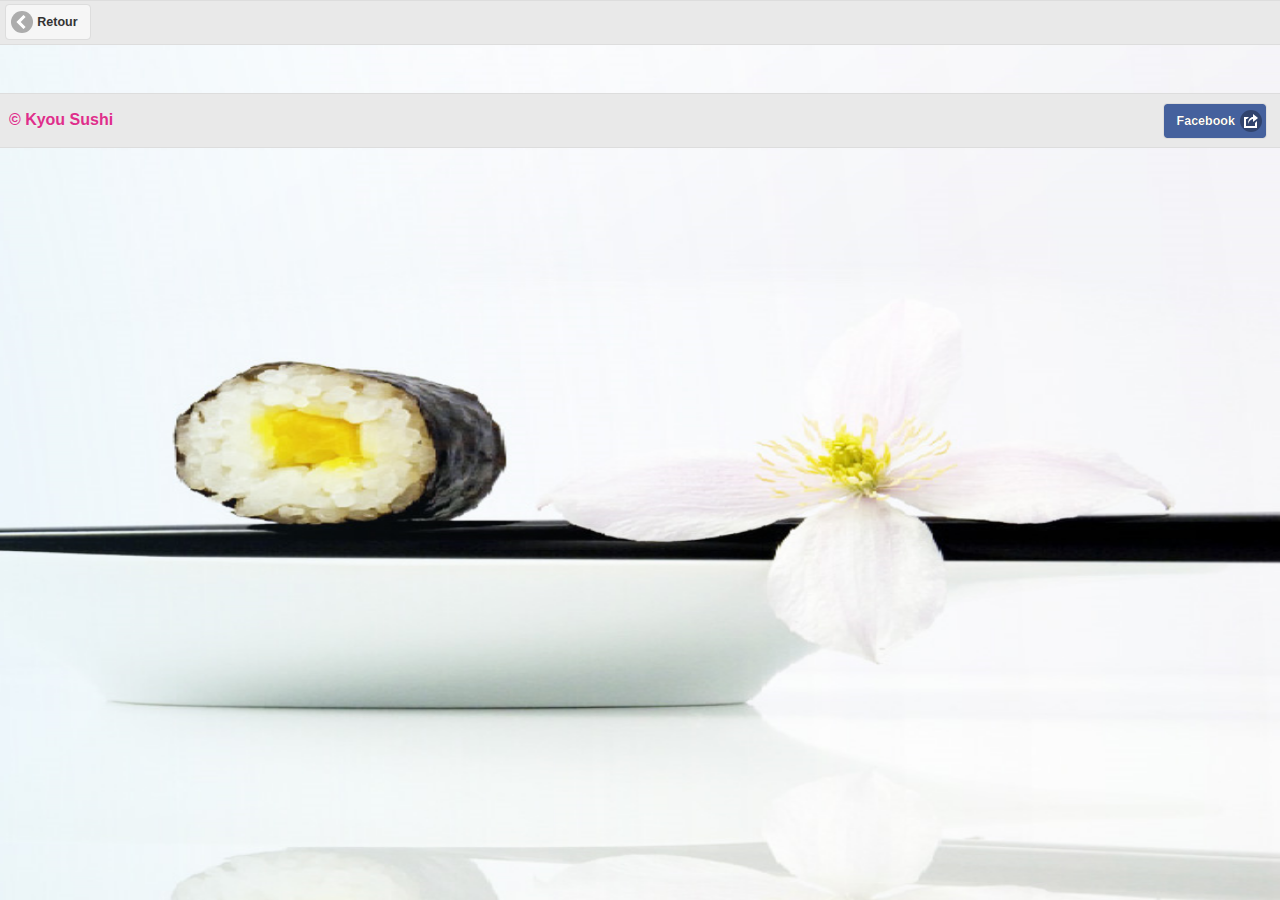
==== news.html @ 7866437e "feed" ====
<html>
  <head>
	<title>Kyou Sushi</title>	
		
	<meta http-equiv="Content-Type" content="text/html; charset=utf-8" />
	<meta name="viewport" content="width=device-width, initial-scale=1,maximum-scale=1, user-scalable=no">
	
	<link rel="stylesheet" href="css/fonts.googleapis.com.css">
	<link rel="stylesheet" href="css/jquery.mobile-1.4.2.min.css">	
	<link rel="stylesheet" href="css/jqm-demos.css">	
	<style>
	</style>
		
	<script type="text/javascript" src="phonegap.js"></script>
	<script type="text/javascript" src="childbrowser.js"></script>	
	
	<script src="js/jquery.js"></script>
	<script src="js/news.js"></script>	
	<script src="js/jquery.mobile-1.4.2.min.js"></script>
  </head>
  
  
  
 <body onload="init();">
   <div data-role="page" style="background:url('img/fond2.png') 0 0 no-repeat; background-size: 100% 100%;">
		<div data-role="header">
			<a rel="external" href="index.html" class="ui-btn-left ui-btn ui-btn-inline ui-mini ui-corner-all ui-btn-icon-left ui-icon-carat-l">Retour</a>
			<h1>&nbsp;</h1>
		</div>
		  
      <div data-role="content">

			<ul id="linksList" data-role="listview" data-inset="true"></ul>
		
		
		
      </div>
	  <div data-role="footer" id="footer">
		 <p class="center" style="color: #DF2E8B;">&nbsp; &copy; Kyou Sushi</p>
		 <a href="#" 
			style="background-color: #45619D;color: #FFFFFF;text-shadow: 0 0 0 #000000;" 
			class="ui-btn-right ui-btn ui-btn-inline ui-mini ui-corner-all ui-btn-icon-right ui-icon-action" 
			onClick = "redirectKyouFB()">Facebook</a>
	  </div>
   </div>
   <script type="text/javascript" src="PushNotification.js"></script>
   <script>
		function redirectKyouFB() {	
			 window.plugins.ChildBrowser.showWebPage('https://www.facebook.com/KyouSushi',
                                        { showLocationBar: true,showAddress: false});
		}
   </script>
   
</body>

</html>
---- css/fonts.googleapis.com.css ----
@font-face {
  font-family: 'Open Sans';
  font-style: normal;
  font-weight: 300;
  src: local('Open Sans Light'), local('OpenSans-Light'), url(http://themes.googleusercontent.com/static/fonts/opensans/v8/DXI1ORHCpsQm3Vp6mXoaTXhCUOGz7vYGh680lGh-uXM.woff) format('woff');
}
@font-face {
  font-family: 'Open Sans';
  font-style: normal;
  font-weight: 400;
  src: local('Open Sans'), local('OpenSans'), url(http://themes.googleusercontent.com/static/fonts/opensans/v8/cJZKeOuBrn4kERxqtaUH3T8E0i7KZn-EPnyo3HZu7kw.woff) format('woff');
}
@font-face {
  font-family: 'Open Sans';
  font-style: normal;
  font-weight: 700;
  src: local('Open Sans Bold'), local('OpenSans-Bold'), url(http://themes.googleusercontent.com/static/fonts/opensans/v8/k3k702ZOKiLJc3WVjuplzHhCUOGz7vYGh680lGh-uXM.woff) format('woff');
}
---- css/jqm-demos.css ----
/* JQM Demos custom CSS */

/* Header */
.jqm-demos .jqm-header {
	background: #fff;
	border-top: 4px solid #3eb249;
	border-bottom-color: #eee;
}
.jqm-demos .jqm-header h2 {
	padding: .4em 0 .1em;
	margin: 0 3em;
}
.jqm-demos .jqm-header h2 a {
	display: inline-block;
	text-decoration: none;
	min-height: 40px;
}
.jqm-demos .jqm-header h2 img {
	display: block;
	width: 140px;
	height: auto;
}
.jqm-demos .jqm-header h2 > img {
	display: inline-block;
}
.jqm-demos .jqm-header p {
	position: absolute;
	bottom: -2em;
	left: 1em;
	margin: 0;
	color: #666;
	font-family: 'Open Sans', sans-serif;
	font-weight: 300;
	text-transform: uppercase;
}
.jqm-demos .jqm-header .ui-btn {
	width: 2em;
	height: 2em;
	background: none;
	border: 0;
	top: 50%;
	margin-top: -1em;
	-webkit-border-radius: .3125em;
	border-radius: .3125em;
	opacity: .4;
	filter: Alpha(Opacity=40);
}

/* Footer */
.jqm-demos .jqm-footer.ui-footer {
	position: absolute;
	bottom: 0;
	padding-bottom: 0;
}
.jqm-demos .jqm-footer {
	border-top: 1px solid #3eb249;
}
.jqm-demos .jqm-footer p {
	font-size: .8em;
	color: #999;
	font-family: 'Open Sans', sans-serif;
	font-weight: 300;
	margin: 0 1.25em 1.25em;
}
.jqm-demos .jqm-footer p:first-child {
	font-size: 1em;
	color: #666;
	font-weight: 400;
	margin: 1em 1em .75em;
}

/* Content */
.jqm-demos .jqm-content {
	padding-top: 3em;
}
.jqm-demos .jqm-content > h1,
.jqm-demos .jqm-content > h2,
.jqm-demos .jqm-content > h3,
.jqm-demos .jqm-content > p,
.jqm-demos .jqm-content > ul li,
.jqm-demos .jqm-content > a {
	font-family: 'Open Sans', sans-serif;
	font-weight: 300;
}
.jqm-demos .jqm-content > h1 {
	font-size: 2.4em;
	margin: 0 0 .625em;
}
.jqm-demos .jqm-content > h2 {
	color: #3eb249;
	background-color: transparent;
	border-bottom: 1px solid #ddd;
	font-size: 1.6em;
	padding-bottom: .2em;
	margin: 0 0 .7375em;
}
.jqm-demos .jqm-content > h3 {
	color: #3eb249;
	background-color: transparent;
	font-size: 1.4em;
	margin: 0 0 1em;
}
.jqm-demos .jqm-content > p {
	font-size: 1.2em;
	line-height: 1.5;
}
.jqm-demos .jqm-content > ul:not(.jqm-list) li {
	font-size: 1.2em;
	line-height: 1.5;
}
.jqm-demos .jqm-content > p {
	margin: 0 0 1.25em;
}
.jqm-demos .jqm-content > ul,
.jqm-demos .jqm-content > ol {
	padding-left: 1.3em;
}
.jqm-demos .jqm-content > .ui-listview {
	padding-left: 0;
}
.jqm-demos .jqm-content > a,
.jqm-demos .jqm-content > p a,
.jqm-demos .jqm-content > ul:not(.jqm-list) li a {
	font-weight: 400;
	text-decoration: none;
}
.jqm-demos .jqm-content strong {
	font-weight: 700;
}
.jqm-demos .jqm-content > p strong {
	font-weight: 400;
}

/* Homepage */
.jqm-home > .jqm-content > img {
	width: 400px;
	max-width: 100%;
	display: block;
	margin: 2.5em 0;
}
.jqm-home .ui-grid-a {
	margin: 2.5em -.5em -.5em;
}
.jqm-block-content {
	margin: .5em;
	padding: 1em;
	background: #fff;
	border: 1px solid #eee;
	-webkit-border-radius: .3125em;
	border-radius: .3125em;
	font-family: 'Open Sans', sans-serif;
}
.jqm-block-content h3 {
	font-size: 1.3em;
	font-weight: 300;
	color: #D43785;
	border-bottom: 1px solid #ddd;
	padding-bottom: .25em;
	margin: 0 0 .5em;
}
.jqm-block-content p {
	font-size: 1.1em;
	font-weight: 300;
	line-height: 1.4;
	margin: .7em 0;
}
.jqm-block-content p:last-child {
	margin-bottom: 0;
}
.jqm-block-content a:link {
	font-weight: 300;
	text-decoration: none;
}

/* Code */
.jqm-content pre,
.jqm-content code {
	font-family: "Consolas", "Bitstream Vera Sans Mono", "Courier New", Courier, monospace;
	background: #e5e5e5;
	background: rgba(0,0,0,.05);
	padding: 0 .125em;
}
.jqm-content pre {
	padding: 0 1em 1.2em;
	white-space: pre-wrap;
}
.jqm-content pre > code {
	padding: 0;
	background: none;
	font-size: .9em;
}

/* Lists */
.jqm-demos .jqm-search .jqm-list {
	margin: 0 -1em 1em;
}
.jqm-demos .jqm-list .ui-btn,
.jqm-demos .jqm-list .ui-btn:visited,
.jqm-demos .jqm-list .ui-li-divider {
	font-family: 'Open Sans', sans-serif;
	font-weight: 300;
	text-shadow: none !important;
}
.jqm-demos .jqm-list .ui-btn:hover,
.jqm-demos .jqm-list .ui-btn:active {
	color: #3388cc;
}
.jqm-demos .jqm-list .ui-btn.ui-btn-active {
	color: #fff;
}
.jqm-demos .jqm-list .ui-li-divider {
	color: #3eb249;
}

/* Navmenu */
.jqm-navmenu-panel .ui-listview > li .ui-collapsible-heading {
	margin: 0;
}
.jqm-navmenu-panel .ui-collapsible.ui-li-static {
	padding: 0;
	border: none !important;
}
.jqm-navmenu-panel .ui-collapsible + li > .ui-btn,
.jqm-navmenu-panel .ui-collapsible + .ui-collapsible > .ui-collapsible-heading > .ui-btn,
.jqm-navmenu-panel .ui-panel-inner > .ui-listview > li.ui-first-child .ui-btn {
	border-top: none !important;
}
.jqm-navmenu-panel .ui-listview .ui-listview .ui-btn {
	padding-left: 1.5em;
	color: #999;
}
.jqm-navmenu-panel .ui-listview .ui-listview .ui-btn.ui-btn-active {
	color: #fff;
}
.jqm-navmenu-panel .ui-btn:after {
	opacity: .4;
	filter: Alpha(Opacity=40);
}
.jqm-demos .jqm-navmenu-panel.jqm-panel-page-nav {
	display: none;
	position: absolute;
	top: 178px;
	left: 12px;
}
.jqm-demos .jqm-navmenu-panel.jqm-panel-page-nav ul li:first-child a{
	border-top: none;
}
/* Search */
.jqm-search-panel .ui-panel-inner {
	padding-top: 0;
}
.jqm-search-panel .ui-input-search {
	margin: 1em 0;
}
.jqm-search-panel .ui-input-search.ui-focus {
	-webkit-box-shadow: inset 0 1px 3px rgba(0,0,0,.2);
	-moz-box-shadow: inset 0 1px 3px rgba(0,0,0,.2);
	box-shadow: inset 0 1px 3px rgba(0,0,0,.2);
}
.jqm-list .jqm-search-results-keywords {
    padding: .46857em 0 0;
    font-size: .8em;
    font-weight: 300;
    color: #999;
    display: block;
	text-overflow: ellipsis;
	overflow: hidden;
	white-space: nowrap;
}
.ui-btn-active .jqm-search-results-keywords {
    color: #fff;
}
.jqm-search-results-highlight {
    color: #3388cc;
    font-weight: 400;
}
.ui-btn-active .jqm-search-results-highlight {
    color: #fff;
    font-weight: 300;
}

/* Quick links */
.jqm-demos .jqm-content .jqm-deeplink {
	display: block;
	color: #999;
	font-weight: 300;
	border-top: 1px solid #eee;
	text-align: right;
	padding-top: .2em;
	margin: 0 0 1.5em;
}
.jqm-demos .jqm-content .jqm-deeplink:after {
	content: "";
	display: block;
	float: right;
	margin: .1em 0 0 .5em;
	width: 1em;
	height: 1em;
	background-position: center center;
	background-repeat: no-repeat;
	opacity: .4;
	filter: Alpha(Opacity=40);
}

/* View source links */
.jqm-demos .jqm-content .jqm-view-source-link,
.jqm-demos .jqm-content .jqm-view-source-link:visited,
.jqm-demos .jqm-content .jqm-view-source-link:hover,
.jqm-demos .jqm-content .jqm-view-source-link:active {
	color: #3eb249;
	font-family: 'Open Sans', sans-serif;
	font-weight: 400;
	margin: 2em 0 1.5em 1em;
}
.jqm-demos .jqm-content .jqm-view-source-link.ui-btn-active:link {
	color: #fff;
}

@media (min-width: 60em) {
	.jqm-demos .jqm-header h2 {
		padding: 1em 0 .7em;
		margin: 0 1em 0 3%;
		text-align: left;
	}
	.jqm-demos .jqm-header h2 img {
		width: 275px;
		height: 78px;
	}
	.jqm-demos .jqm-header p {
		bottom: auto;
		left: auto;
		top: 50%;
		right: 15%;
		font-size: 1.2em;
		margin-top: -.625em;
	}
	.jqm-demos .jqm-navmenu-link {
		display: none;
	}
	.jqm-demos .jqm-search-link {
		right: 3%;
	}
	.jqm-demos .jqm-footer p {
		float: right;
		margin: 1.5em 3% 1.5em 1.5em;
	}
	.jqm-demos .jqm-footer p:first-child {
		float: left;
		margin: 1.25em 1.25em 1.25em 3%;
	}
	.jqm-demos .jqm-navmenu-panel {
		visibility: visible;
		position: relative;
		left: 0;
		float: left;
		width: 25%;
		background: none;
		-webkit-transition: none !important;
		-moz-transition: none !important;
		transition: none !important;
		-webkit-transform: none !important;
		-moz-transform: none !important;
		transform: none !important;
		-webkit-box-shadow: none;
		-moz-box-shadow: none;
		box-shadow: none;
	}
	.jqm-demos.jqm-panel-page .jqm-navmenu-panel {
		display: none;
	}
	html .jqm-demos.jqm-panel-page .jqm-navmenu-panel.jqm-panel-page-nav {
		display: block;
	}
	.jqm-demos .jqm-navmenu-panel .ui-panel-inner {
		margin-top: 3em;
		margin-bottom: 3em;
	}
	.jqm-demos .jqm-content {
		width: 67%;
		padding-top: 2em;
		padding-left: 5%;
		padding-right: 3%;
		float: right;
	}
    .jqm-demos .jqm-content.jqm-fullwidth {
		width: auto;
		padding-left: 15%;
		padding-right: 15%;
		float: none;
	}
	.jqm-navmenu-panel .ui-listview .ui-btn {
		padding-left: 12.5%;
	}
	.jqm-navmenu-panel .ui-listview .ui-listview .ui-btn {
		padding-left: 15%;
	}
	.jqm-navmenu-panel .ui-collapsible,
	.jqm-navmenu-panel .ui-collapsible-content,
	.jqm-navmenu-panel .ui-btn {
		background: none !important;
		border-color: #ddd !important;
	}
	.jqm-navmenu-panel .ui-btn.ui-btn-active {
		color: #3388cc !important;
	}
	.jqm-navmenu-panel .ui-btn::after {
		opacity: 0;
		-webkit-transition: opacity 500ms ease;
		-moz-transition: opacity 500ms ease;
		transition: opacity 500ms ease;
	}
	.jqm-navmenu-panel .ui-btn:hover::after {
		opacity: .4;
	}
	.jqm-search-panel {
		width: 26em;
		right: -26em;
		z-index: 1003; /* Puts the panel on top of the dismiss modal which is not adjusted to custom width */
	}
	.jqm-search-panel.ui-panel-animate.ui-panel-position-right {
		-webkit-transform: translate3d(26em,0,0);
		-moz-transform: translate3d(26em,0,0);
		transform: translate3d(26em,0,0);
	}
	.ui-panel-dismiss-open.ui-panel-dismiss-position-right {
		left: -17em;
		right: 17em;
	}
}
@media (min-width: 35em) {
	.jqm-block-content {
		min-height: 9em;
	}
}

/* View source popup */
#jqm-view-source-popup.ui-popup-container {
	width: 90%;
	max-width: 1500px;
}
.jqm-view-source .ui-collapsible-set {
	margin: 0;
}
.jqm-view-source .ui-collapsible-heading .ui-btn {
	font-family: 'Open Sans', sans-serif;
	font-weight: 400;
}
.jqm-view-source .ui-collapsible-heading .ui-btn-inner {
	padding: .4em;
}
.jqm-view-source .ui-collapsible-content {
	padding: 0;
	overflow: auto;
}
.jqm-view-source .ui-collapsible-content .phpStatus {
	padding: 1em;
}
.jqm-view-source .ui-collapsible-content > div,
.jqm-view-source .ui-collapsible-content .syntaxhighlighter {
	border-bottom-right-radius: inherit;
	border-bottom-left-radius: inherit;
}
.jqm-view-source .ui-collapsible-content::-webkit-scrollbar {
    width: 5px;
}
.jqm-view-source .ui-collapsible-content::-webkit-scrollbar-track {
    background: transparent;
}
.jqm-view-source .ui-collapsible-content::-webkit-scrollbar-thumb {
	background: #435A5F;
	border: solid #222;
	border-width: 12px 2px 12px 0;
	border-bottom-right-radius: 5px;
}
.jqm-view-source .ui-collapsible-content td.code .container > textarea {
	resize: none;
}

/* Button C - HTML */
.jqm-view-source .ui-btn.ui-btn-c,
.jqm-view-source .ui-btn.ui-btn-c:visited,
.jqm-view-source .ui-btn.ui-btn-c:hover,
.jqm-view-source .ui-btn.ui-btn-c:active,
.jqm-view-source .ui-btn.ui-btn-c.ui-btn-active {
	background: #005aff;
	border-color: #0033cc;
	color: #fff;
	text-shadow: 0 1px 0 #0033cc;
}
/* Button D - PHP */
.jqm-view-source .ui-btn.ui-btn-d,
.jqm-view-source .ui-btn.ui-btn-d:visited,
.jqm-view-source .ui-btn.ui-btn-d:hover,
.jqm-view-source .ui-btn.ui-btn-d:active,
.jqm-view-source .ui-btn.ui-btn-d.ui-btn-active {
	background: #ed1c24;
	border-color: #ff0000;
	color: #fff;
	text-shadow: 0 1px 0 #ff0000;
}
/* Button E - JS */
.jqm-view-source .ui-btn.ui-btn-e,
.jqm-view-source .ui-btn.ui-btn-e:visited,
.jqm-view-source .ui-btn.ui-btn-e:hover,
.jqm-view-source .ui-btn.ui-btn-e:active,
.jqm-view-source .ui-btn.ui-btn-e.ui-btn-active {
	background: #3EB249;
	border-color: #108040;
	color: #fff;
	text-shadow: 0 1px 0 #108040;
}
/* Button F - CSS */
.jqm-view-source .ui-btn.ui-btn-f,
.jqm-view-source .ui-btn.ui-btn-f:visited,
.jqm-view-source .ui-btn.ui-btn-f:hover,
.jqm-view-source .ui-btn.ui-btn-f:active,
.jqm-view-source .ui-btn.ui-btn-f.ui-btn-active {
	background: #ec008c;
	border-color: #cc0099;
	color: #fff;
	text-shadow: 0 1px 0 #cc0099;
}

/**
 * SyntaxHighlighter
 * http://alexgorbatchev.com/SyntaxHighlighter
 *
 * SyntaxHighlighter is donationware. If you are using it, please donate.
 * http://alexgorbatchev.com/SyntaxHighlighter/donate.html
 *
 * @version
 * 3.0.83 (July 02 2010)
 *
 * @copyright
 * Copyright (C) 2004-2010 Alex Gorbatchev.
 *
 * @license
 * Dual licensed under the MIT and GPL licenses.
 */
.syntaxhighlighter a,
.syntaxhighlighter div,
.syntaxhighlighter code,
.syntaxhighlighter table,
.syntaxhighlighter table td,
.syntaxhighlighter table tr,
.syntaxhighlighter table tbody,
.syntaxhighlighter table thead,
.syntaxhighlighter table caption,
.syntaxhighlighter textarea {
	background: none;
	border: 0;
	bottom: auto;
	float: none;
	left: auto;
	height: auto;
	line-height: 18px;
	margin: 0;
	outline: 0;
	overflow: visible;
	padding: 0;
	position: static;
	right: auto;
	text-align: left;
	top: auto;
	vertical-align: baseline;
	width: auto;
	box-sizing: content-box;
	font-family: "Consolas", "Bitstream Vera Sans Mono", "Courier New", Courier, monospace;
	font-weight: normal;
	font-style: normal;
	font-size: 14px;
	min-height: inherit;
	min-height: auto;
}
.syntaxhighlighter {
	width: auto;
	margin: 0;
	padding: 1em 0;
	position: relative;
	overflow: auto;
	font-size: 13px;
}
.syntaxhighlighter.source {
	overflow: hidden;
}
.syntaxhighlighter .bold {
	font-weight: bold;
}
.syntaxhighlighter .italic {
	font-style: italic;
}
.syntaxhighlighter .line {
	white-space: pre;
	white-space: pre-wrap;
}
.syntaxhighlighter table {
	width: 100%;
}
.syntaxhighlighter table caption {
	text-align: left;
	padding: .5em 0 0.5em 1em;
}
.syntaxhighlighter table td.code {
	width: 100%;
}
.syntaxhighlighter table td.code .container {
	position: relative;
}
.syntaxhighlighter table td.code .container textarea {
	box-sizing: border-box;
	position: absolute;
	left: 0;
	top: 0;
	width: 100%;
	height: 100%;
	border: none;
	background: white;
	padding-left: 1em;
	overflow: hidden;
	white-space: pre;
}
.syntaxhighlighter table td.gutter .line {
	text-align: right;
	padding: 0 0.5em 0 1em;
}
.syntaxhighlighter table td.code .line {
	padding: 0 1em;
}
.syntaxhighlighter.show {
	display: block;
}
.syntaxhighlighter.collapsed table {
	display: none;
}
.syntaxhighlighter .line.alt1 {
	background-color: transparent;
}
.syntaxhighlighter .line.alt2 {
	background-color: transparent;
}
.syntaxhighlighter .line.highlighted.alt1, .syntaxhighlighter .line.highlighted.alt2 {
	background-color: #253e5a;
}
.syntaxhighlighter .line.highlighted.number {
	color: #38566f;
}
.syntaxhighlighter table caption {
	color: #d1edff;
}
.syntaxhighlighter .gutter {
	color: #afafaf;
}
.syntaxhighlighter .gutter .line {
	border-right: 3px solid #435a5f;
}
.syntaxhighlighter .gutter .line.highlighted {
	background-color: #435a5f;
	color: #0f192a;
}
.syntaxhighlighter.collapsed {
	overflow: visible;
}
.syntaxhighlighter .plain, .syntaxhighlighter .plain a {
	color: #eee;
}
.syntaxhighlighter .comments, .syntaxhighlighter .comments a {
	color: #5ba1cf;
}
.syntaxhighlighter .string {
	color: #98da31;
}
.syntaxhighlighter .string a {
	color: #1dc116;
}
.syntaxhighlighter .keyword {
	color: #ffae00;
}
.syntaxhighlighter .preprocessor {
	color: #8aa6c1;
}
.syntaxhighlighter .variable {
	color: #ffaa3e;
}
.syntaxhighlighter .value {
	color: #f7e741;
}
.syntaxhighlighter .functions {
	color: #ffaa3e;
}
.syntaxhighlighter .constants {
	color: #e0e8ff;
}
.syntaxhighlighter .script {
	font-weight: bold;
	color: #b43d3d;
	background-color: none;
}
.syntaxhighlighter .color1 {
	color: #8df;
}
.syntaxhighlighter .color1 a {
	color: #f8bb00;
}
.syntaxhighlighter .color2, .syntaxhighlighter .color2 a {
	color: white;
}
.syntaxhighlighter .color3, .syntaxhighlighter .color3 a {
	color: #ffaa3e;
}
.syntaxhighlighter table td.code {
	cursor: text;
}
.syntaxhighlighter table td.code .container textarea {
	background: #eee;
	white-space: pre;
	white-space: pre-wrap;
}
.syntaxhighlighter ::-moz-selection {
	background-color: #3399ff;
	color: #fff;
	text-shadow: none;
}
.syntaxhighlighter ::-webkit-selection {
	background-color: #3399ff;
	color: #fff;
	text-shadow: none;
}
.syntaxhighlighter ::selection {
	background-color: #3399ff;
	color: #fff;
	text-shadow: none;
}
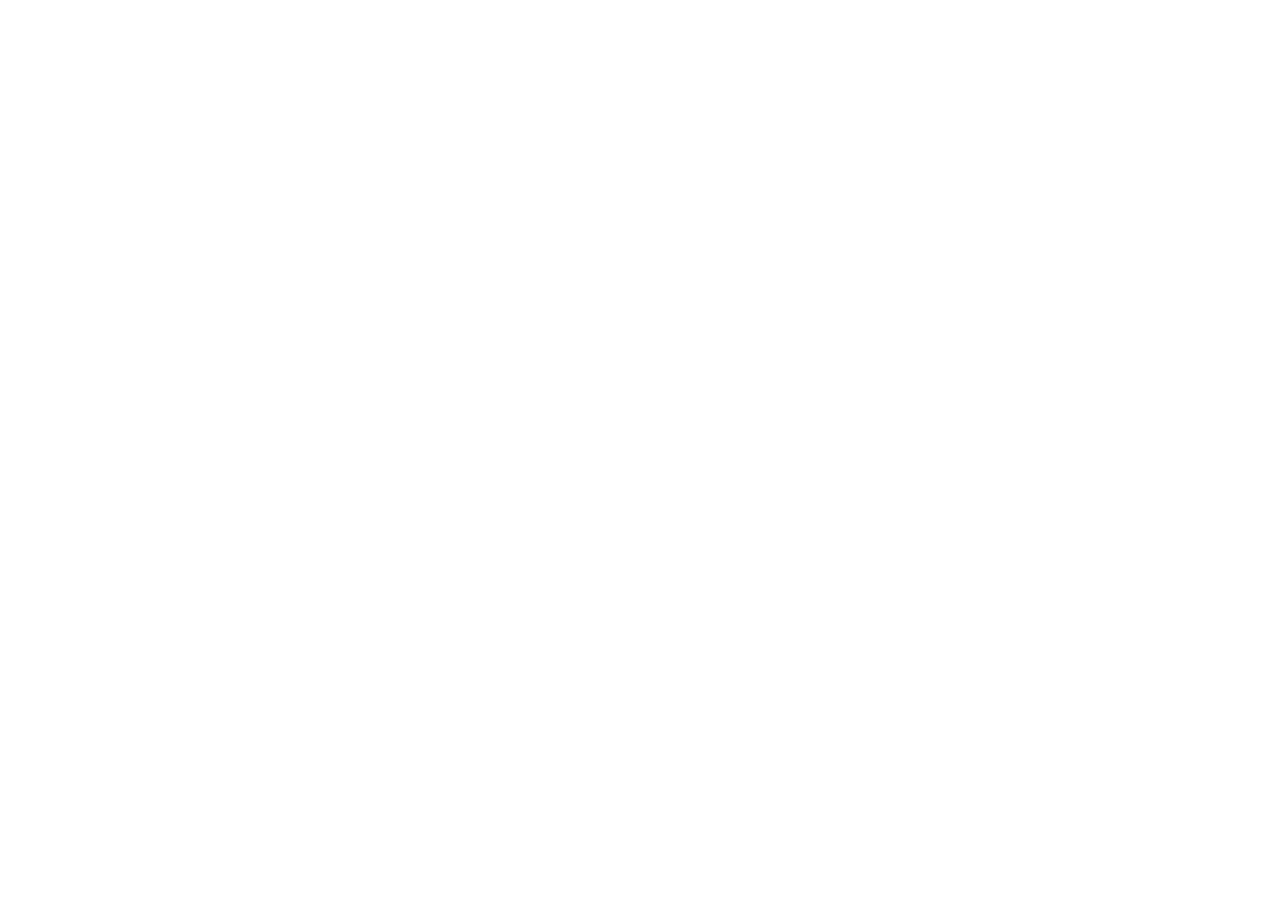
==== commit dd35e664: "feed" ====
--- a/news.html
+++ b/news.html
@@ -30,10 +30,10 @@
 		  
       <div data-role="content">
 
-			<ul id="linksList" data-role="listview" data-inset="true"></ul>
-		
-		
-		
+			<ul id="linksList" data-role="listview" data-inset="true">
+			
+			
+			</ul>
       </div>
 	  <div data-role="footer" id="footer">
 		 <p class="center" style="color: #DF2E8B;">&nbsp; &copy; Kyou Sushi</p>
@@ -43,6 +43,19 @@
 			onClick = "redirectKyouFB()">Facebook</a>
 	  </div>
    </div>
+   
+   <div data-role="page" id="contentPage">
+
+    <div data-role="header">
+        <a href="#mainPage" data-rel="back">Home</a>
+        <h1></h1>
+    </div>
+
+    <div data-role="content" id="entryText">
+    </div>
+        
+</div>
+   
    <script type="text/javascript" src="PushNotification.js"></script>
    <script>
 		function redirectKyouFB() {	
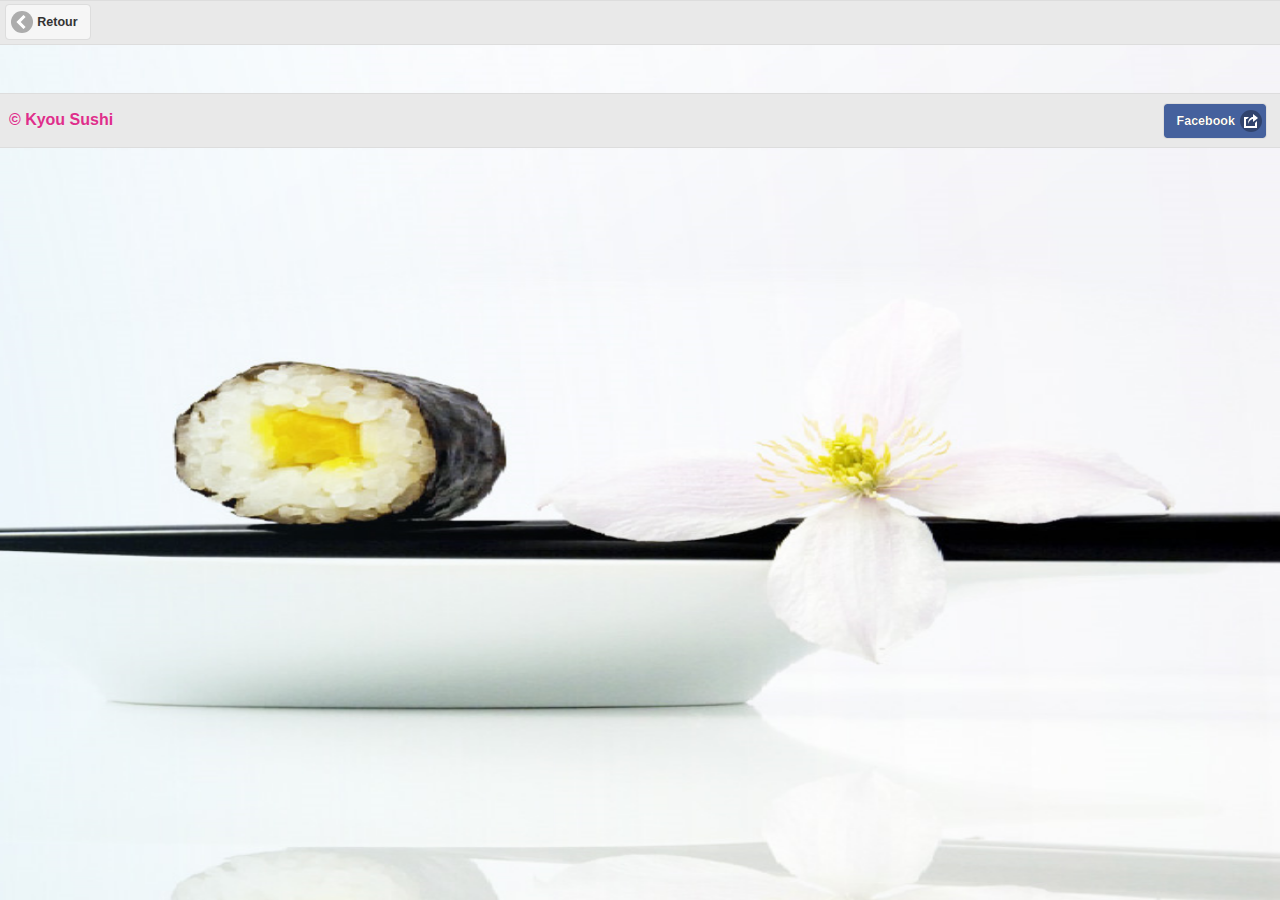
==== commit fa5d7236: "feed" ====
--- a/news.html
+++ b/news.html
@@ -22,7 +22,8 @@
   
   
  <body onload="init();">
-   <div data-role="page" style="background:url('img/fond2.png') 0 0 no-repeat; background-size: 100% 100%;">
+ 
+   <div data-role="page" id="mainPage" style="background:url('img/fond2.png') 0 0 no-repeat; background-size: 100% 100%;">
 		<div data-role="header">
 			<a rel="external" href="index.html" class="ui-btn-left ui-btn ui-btn-inline ui-mini ui-corner-all ui-btn-icon-left ui-icon-carat-l">Retour</a>
 			<h1>&nbsp;</h1>
@@ -46,15 +47,15 @@
    
    <div data-role="page" id="contentPage">
 
-    <div data-role="header">
-        <a href="#mainPage" data-rel="back">Home</a>
-        <h1></h1>
-    </div>
+		<div data-role="header">
+			<a href="#mainPage" data-rel="back">Retour</a>
+			<h1></h1>
+		</div>
 
-    <div data-role="content" id="entryText">
-    </div>
-        
-</div>
+		<div data-role="content" id="entryText">
+		</div>
+			
+	</div>
    
    <script type="text/javascript" src="PushNotification.js"></script>
    <script>
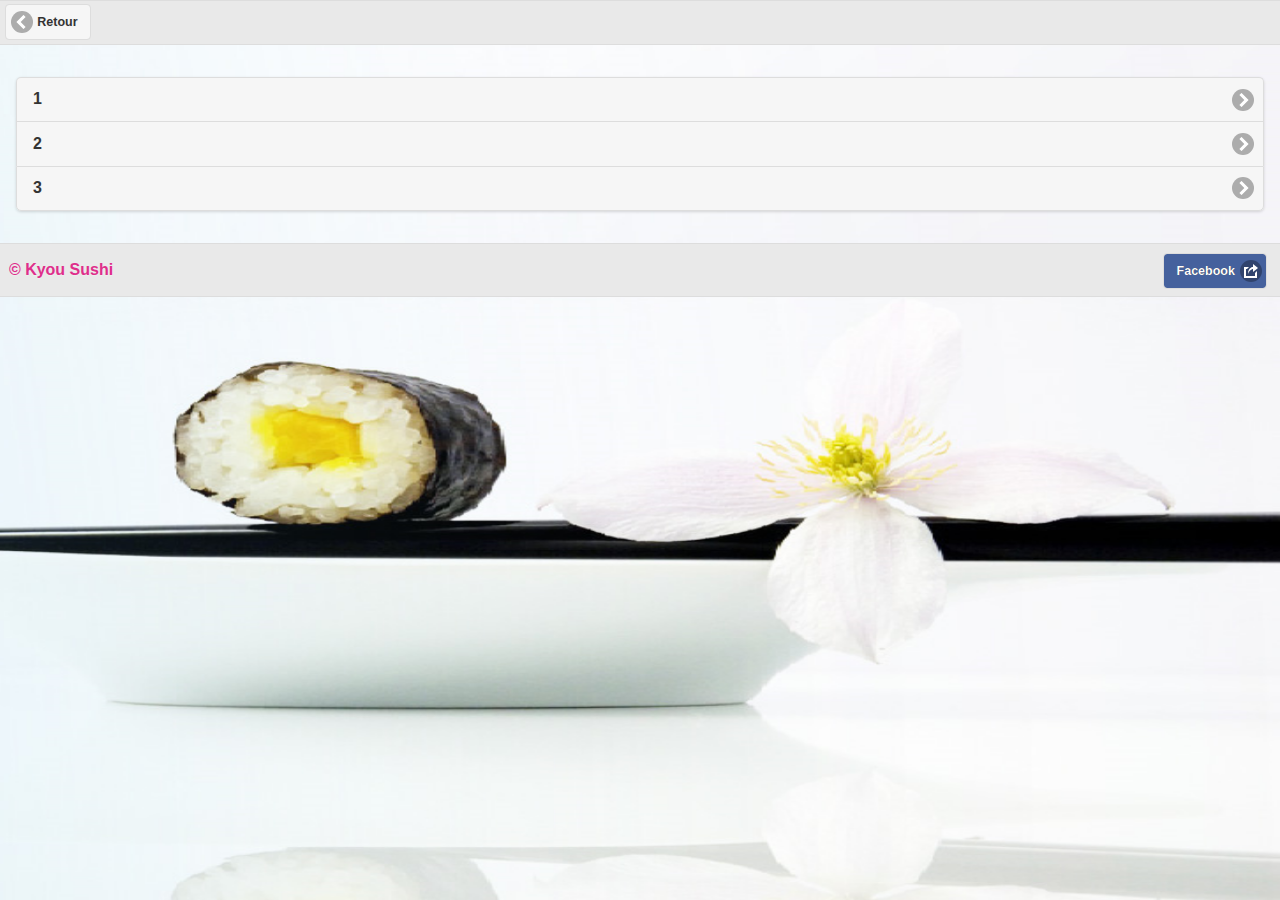
==== commit 069cc309: "feed" ====
--- a/news.html
+++ b/news.html
@@ -24,18 +24,20 @@
  <body onload="init();">
  
    <div data-role="page" id="mainPage" style="background:url('img/fond2.png') 0 0 no-repeat; background-size: 100% 100%;">
+		
 		<div data-role="header">
 			<a rel="external" href="index.html" class="ui-btn-left ui-btn ui-btn-inline ui-mini ui-corner-all ui-btn-icon-left ui-icon-carat-l">Retour</a>
 			<h1>&nbsp;</h1>
 		</div>
 		  
       <div data-role="content">
-
 			<ul id="linksList" data-role="listview" data-inset="true">
-			
-			
+				<li><a href="#contentPage" class="contentLink" data-entryid="1">1</a></li>
+				<li><a href="#contentPage" class="contentLink" data-entryid="2">2</a></li>
+				<li><a href="#contentPage" class="contentLink" data-entryid="3">3</a></li>
 			</ul>
       </div>
+	  
 	  <div data-role="footer" id="footer">
 		 <p class="center" style="color: #DF2E8B;">&nbsp; &copy; Kyou Sushi</p>
 		 <a href="#" 
@@ -48,12 +50,20 @@
    <div data-role="page" id="contentPage">
 
 		<div data-role="header">
-			<a href="#mainPage" data-rel="back">Retour</a>
+			<a href="#mainPage" class="ui-btn-left ui-btn ui-btn-inline ui-mini ui-corner-all ui-btn-icon-left ui-icon-carat-l" data-rel="back">Retour</a>
 			<h1></h1>
 		</div>
 
 		<div data-role="content" id="entryText">
 		</div>
+		
+		<div data-role="footer" id="footer">
+		 <p class="center" style="color: #DF2E8B;">&nbsp; &copy; Kyou Sushi</p>
+		 <a href="#" 
+			style="background-color: #45619D;color: #FFFFFF;text-shadow: 0 0 0 #000000;" 
+			class="ui-btn-right ui-btn ui-btn-inline ui-mini ui-corner-all ui-btn-icon-right ui-icon-action" 
+			onClick = "redirectKyouFB()">Facebook</a>
+	  </div>
 			
 	</div>
    
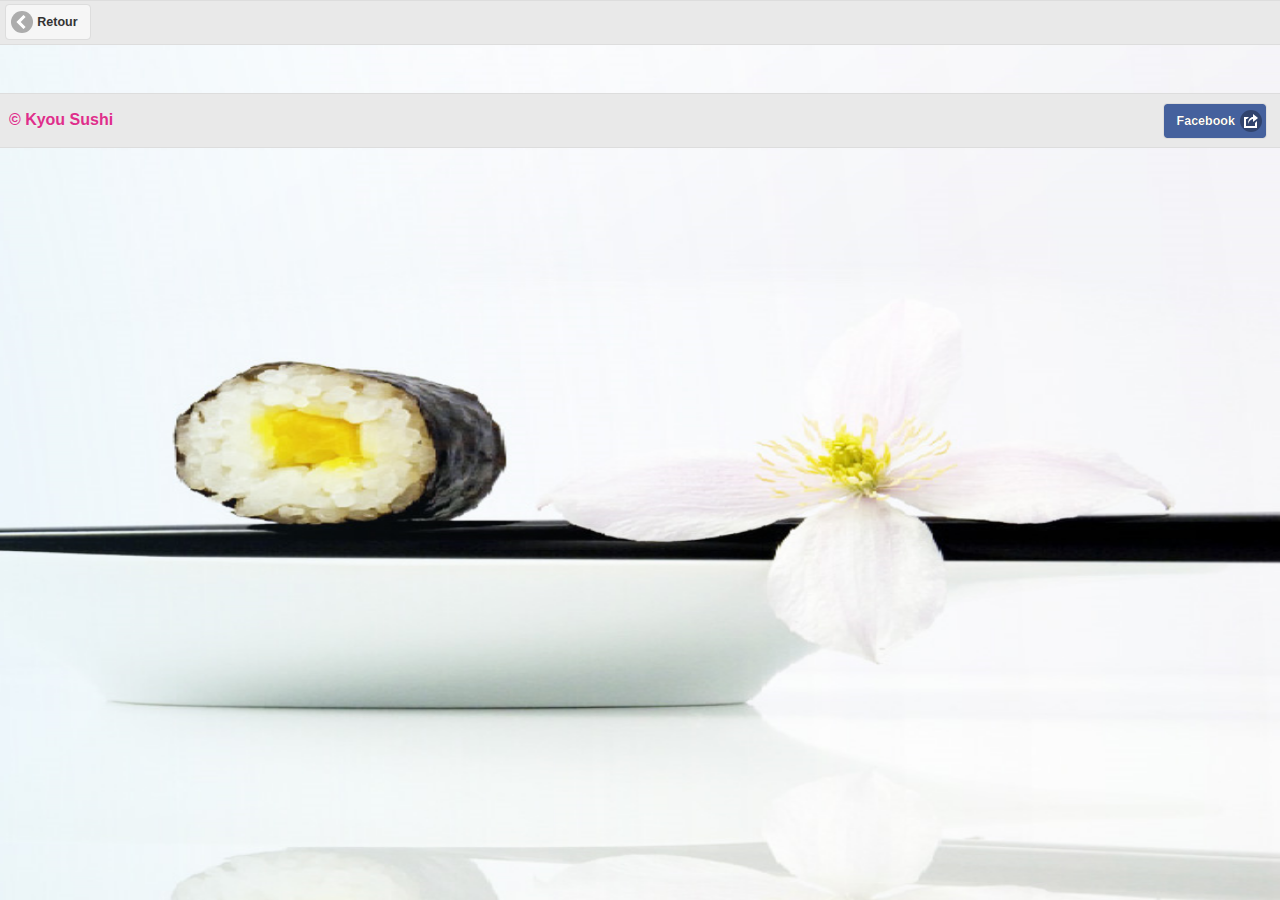
==== commit c1fcf307: "feed" ====
--- a/news.html
+++ b/news.html
@@ -32,9 +32,6 @@
 		  
       <div data-role="content">
 			<ul id="linksList" data-role="listview" data-inset="true">
-				<li><a href="#contentPage" class="contentLink" data-entryid="1">1</a></li>
-				<li><a href="#contentPage" class="contentLink" data-entryid="2">2</a></li>
-				<li><a href="#contentPage" class="contentLink" data-entryid="3">3</a></li>
 			</ul>
       </div>
 	  
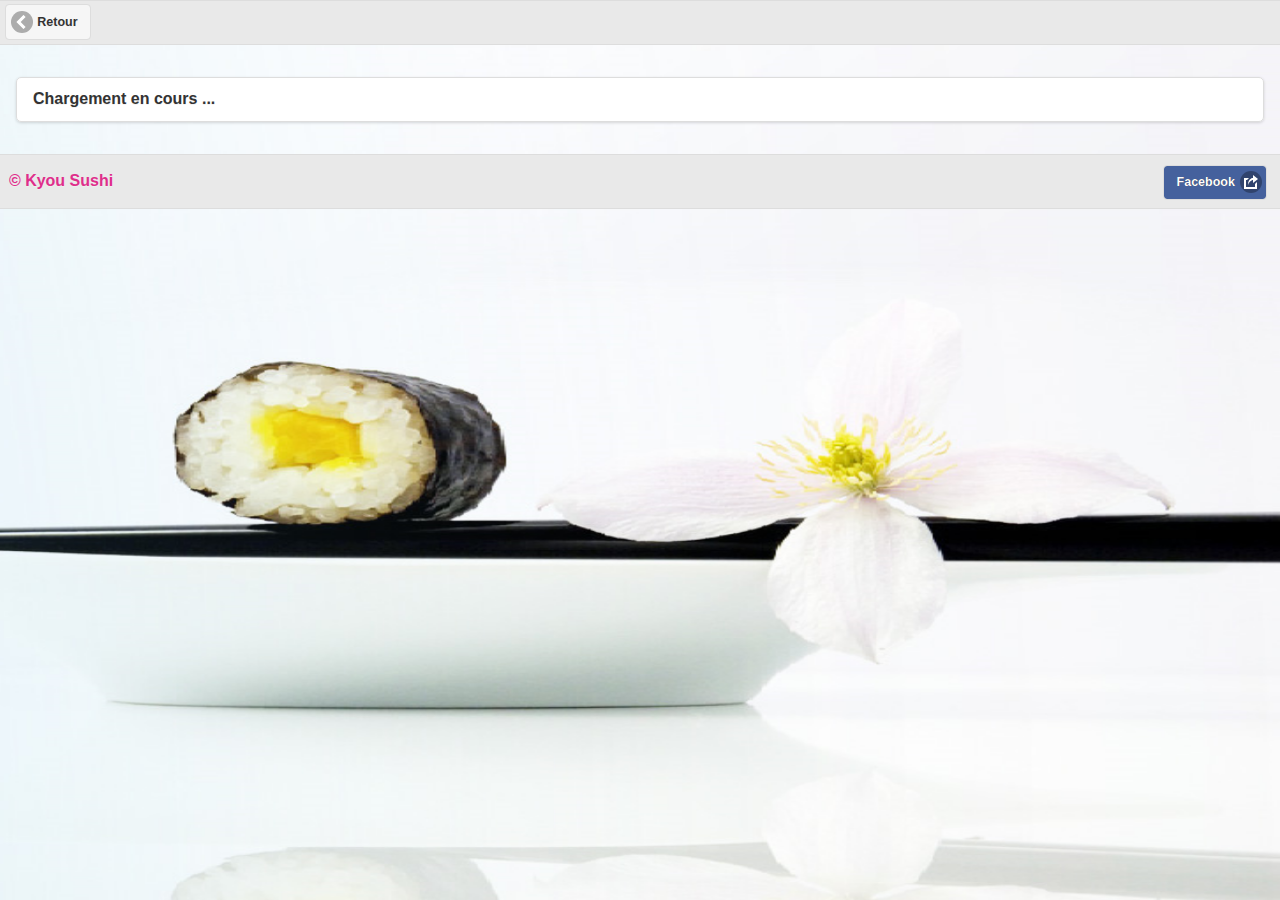
==== commit c41336d6: "feed" ====
--- a/news.html
+++ b/news.html
@@ -32,6 +32,7 @@
 		  
       <div data-role="content">
 			<ul id="linksList" data-role="listview" data-inset="true">
+				<li><strong>Chargement en cours ...</strong></li>
 			</ul>
       </div>
 	  
@@ -48,10 +49,11 @@
 
 		<div data-role="header">
 			<a href="#mainPage" class="ui-btn-left ui-btn ui-btn-inline ui-mini ui-corner-all ui-btn-icon-left ui-icon-carat-l" data-rel="back">Retour</a>
-			<h1></h1>
+			<h1>&nbsp;</h1>
 		</div>
 
 		<div data-role="content" id="entryText">
+			<p><strong>Chargement en cours ...</strong></p>
 		</div>
 		
 		<div data-role="footer" id="footer">
